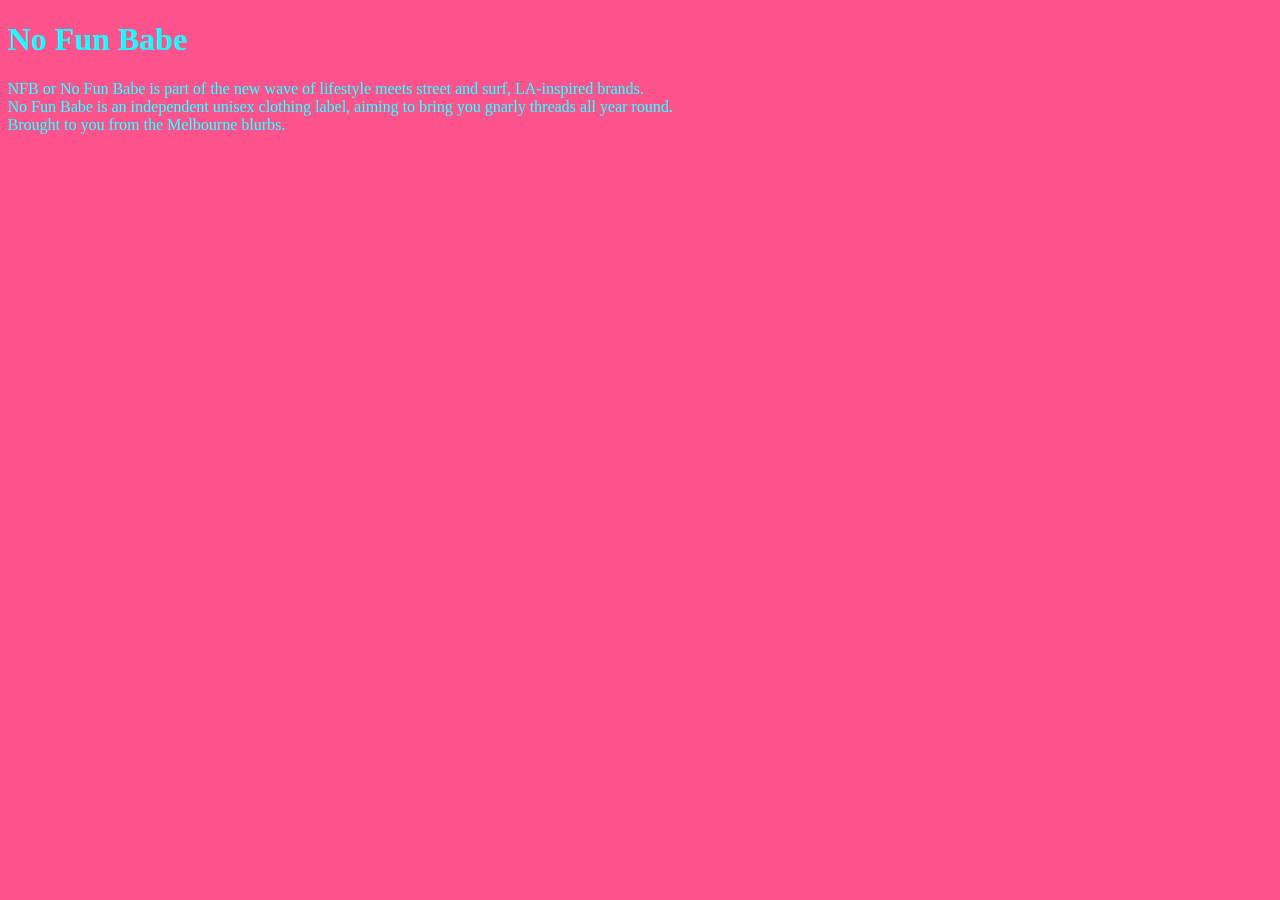
==== unit_1/index.html @ 1522c454 "Initial Upload" ====
<!DOCTYPE html>
<html>
<head>
	<title>No Fun Babe</title>
	<link rel="stylesheet" type="text/css" href="css/style.css">
</head>
<body>
	<h1>No Fun Babe</h1>
	<p>NFB or No Fun Babe is part of the new wave of lifestyle meets street and surf, LA-inspired brands. <br>No Fun Babe is an independent unisex clothing label, aiming to bring you gnarly threads all year round. <br>Brought to you from the Melbourne blurbs.</p>
</body>
</html>
---- unit_1/css/style.css ----
body {
    background-color: #FF538D;
}

h1, p {
    color: #15FAFF;
}
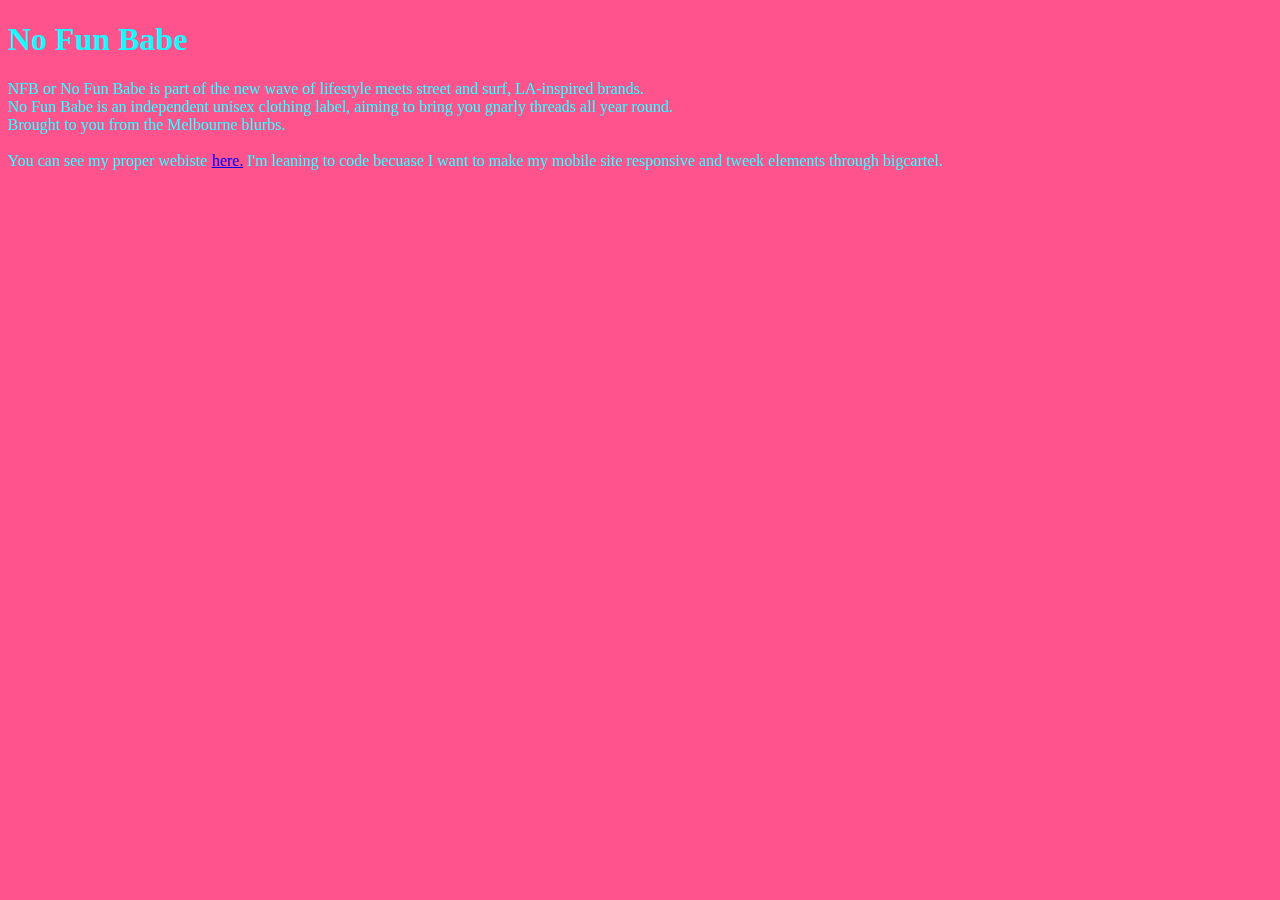
==== commit 4743a9ea: "Website Link" ====
--- a/unit_1/index.html
+++ b/unit_1/index.html
@@ -6,6 +6,7 @@
 </head>
 <body>
 	<h1>No Fun Babe</h1>
-	<p>NFB or No Fun Babe is part of the new wave of lifestyle meets street and surf, LA-inspired brands. <br>No Fun Babe is an independent unisex clothing label, aiming to bring you gnarly threads all year round. <br>Brought to you from the Melbourne blurbs.</p>
+	<p>NFB or No Fun Babe is part of the new wave of lifestyle meets street and surf, LA-inspired brands. <br>No Fun Babe is an independent unisex clothing label, aiming to bring you gnarly threads all year round. <br>Brought to you from the Melbourne blurbs.<br><br>
+	You can see my proper webiste <a href="http://www.nofunbabe.com.au">here.</a> I'm leaning to code becuase I want to make my mobile site responsive and tweek elements through bigcartel.</p>
 </body>
 </html>
